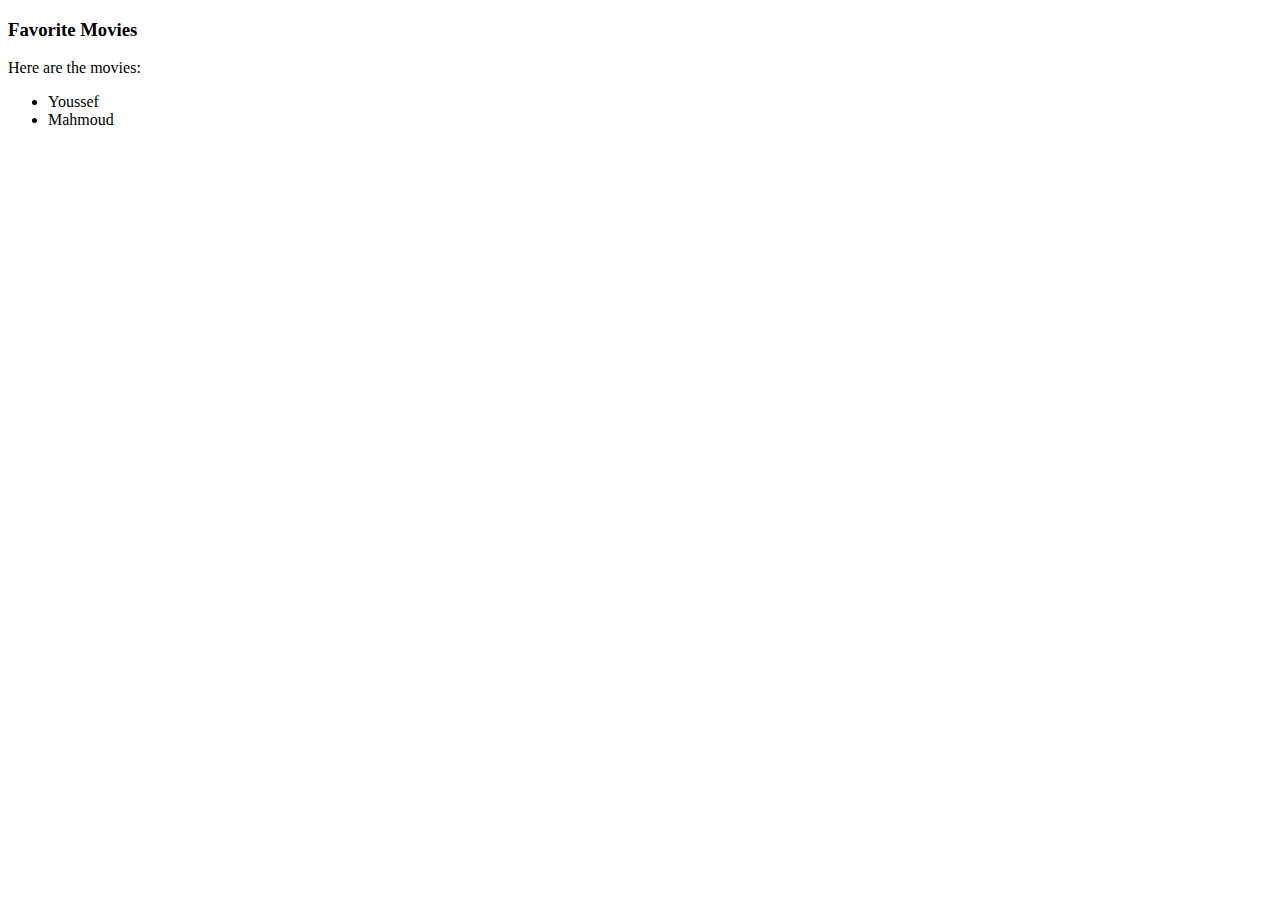
==== Movies/home.html @ 482dd83a "New webpages examples" ====
<!DOCTYPE html>
<html>
<head>
<title>Movies</title>
<script type="text/javascript" src="movies.js"></script>
</head>
<body onload="createList()">
<h3>Favorite Movies</h3>
Here are the movies:
<div id="divMovies"></div>
</body>
</html>
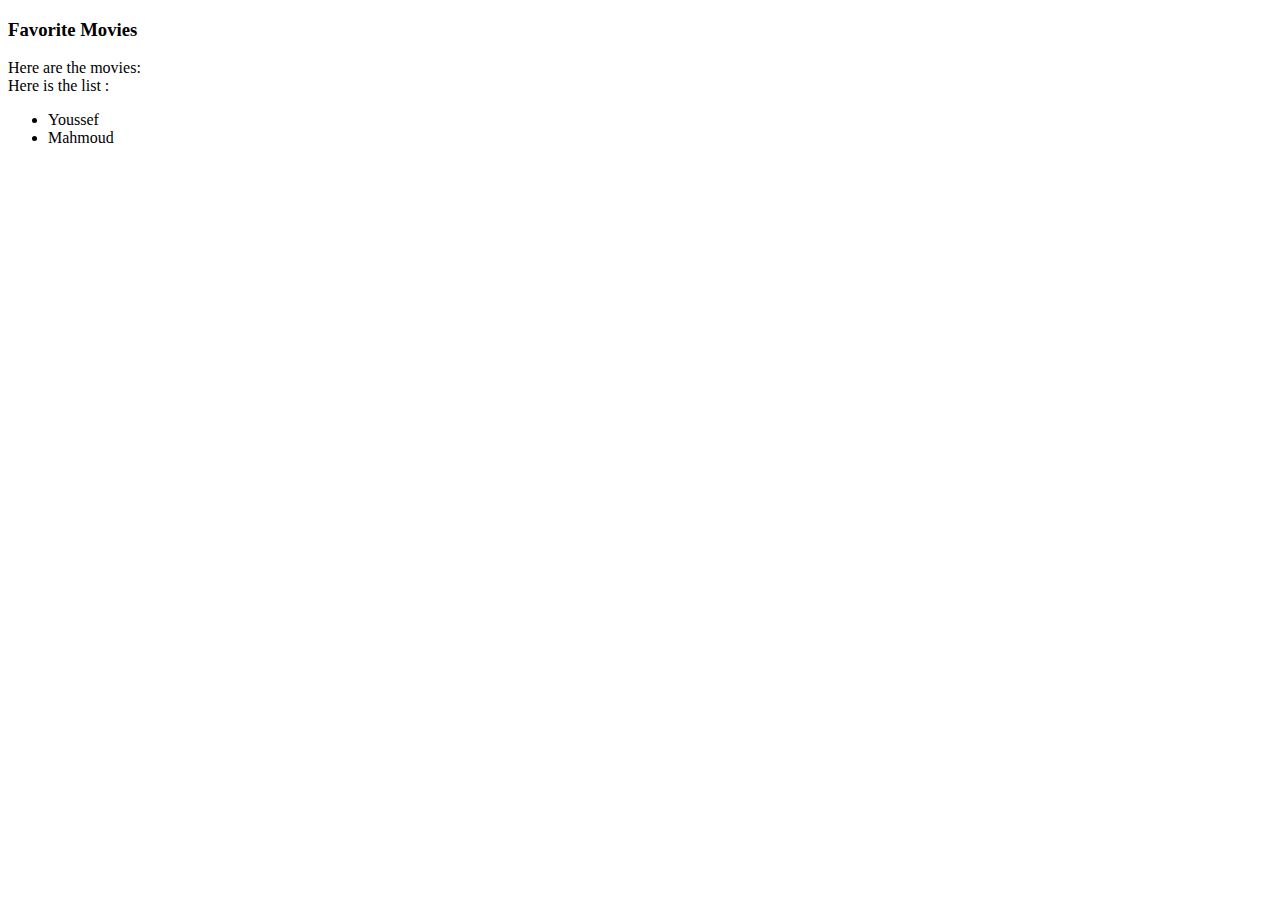
==== commit 270b2c93: "new web examples commit 2" ====
--- a/Movies/home.html
+++ b/Movies/home.html
@@ -4,7 +4,7 @@
 <title>Movies</title>
 <script type="text/javascript" src="movies.js"></script>
 </head>
-<body onload="createList()">
+<body onload=" createListByNodes()">
 <h3>Favorite Movies</h3>
 Here are the movies:
 <div id="divMovies"></div>
